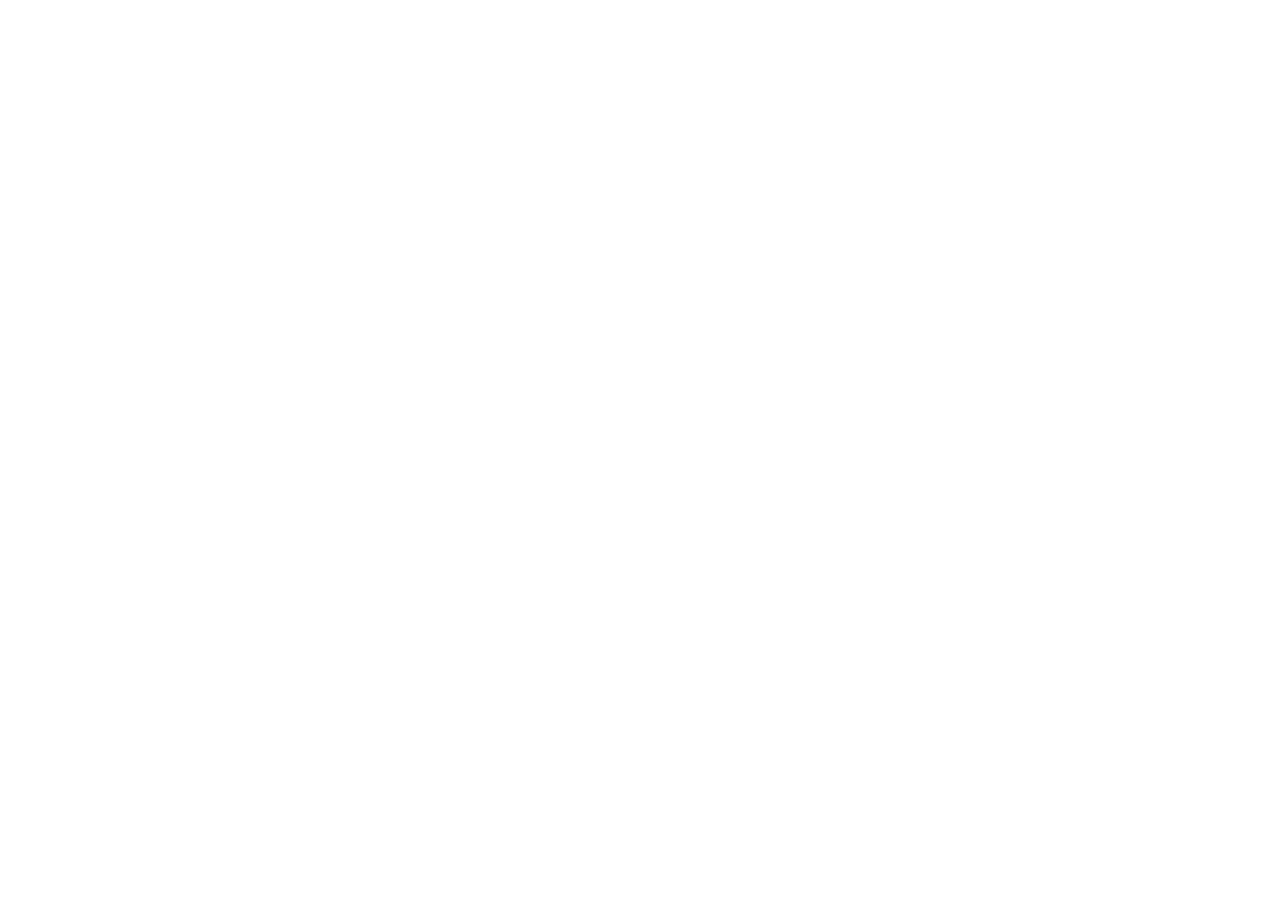
==== index.html @ 60a6969c "impostazione progetto" ====
<!DOCTYPE html>
<html lang="en">
<head>
    <meta charset="UTF-8">
    <meta name="viewport" content="width=device-width, initial-scale=1.0">
    <link rel="stylesheet" href="css/style.css">
    <title>Document</title>
</head>
<body>
    <!-- logo sfondo e titolo header -->
    <header>

    </header>
    
    <!-- parte info principali -->
    <main>
        <section>

        </section>
    </main>

    <!-- immagini link footer -->
    <footer>

    </footer>
</body>
</html>
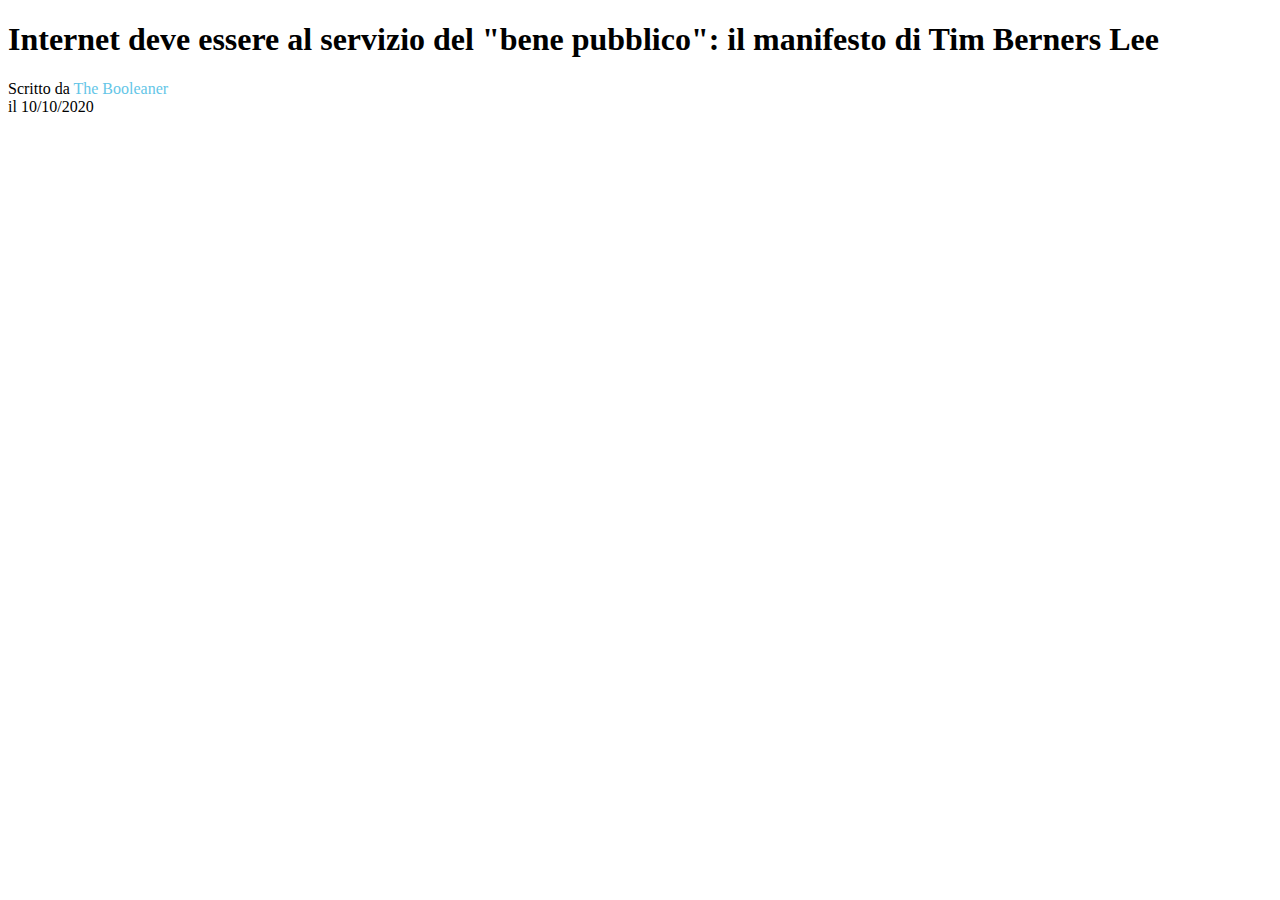
==== commit ac9e32c8: "titolo header" ====
--- a/index.html
+++ b/index.html
@@ -9,7 +9,11 @@
 <body>
     <!-- logo sfondo e titolo header -->
     <header>
-
+        <h1>Internet deve essere al servizio del "bene pubblico": il manifesto di Tim Berners Lee</h1>
+        <p>Scritto da <span id="color_editor">The Booleaner</span> 
+            <br>
+            <span>il 10/10/2020</span>
+        </p>
     </header>
     
     <!-- parte info principali -->
--- a/css/style.css
+++ b/css/style.css
@@ -0,0 +1,6 @@
+/* stile header */
+
+/* stile main */
+#color_editor{
+    color: rgb(100, 198, 231);
+}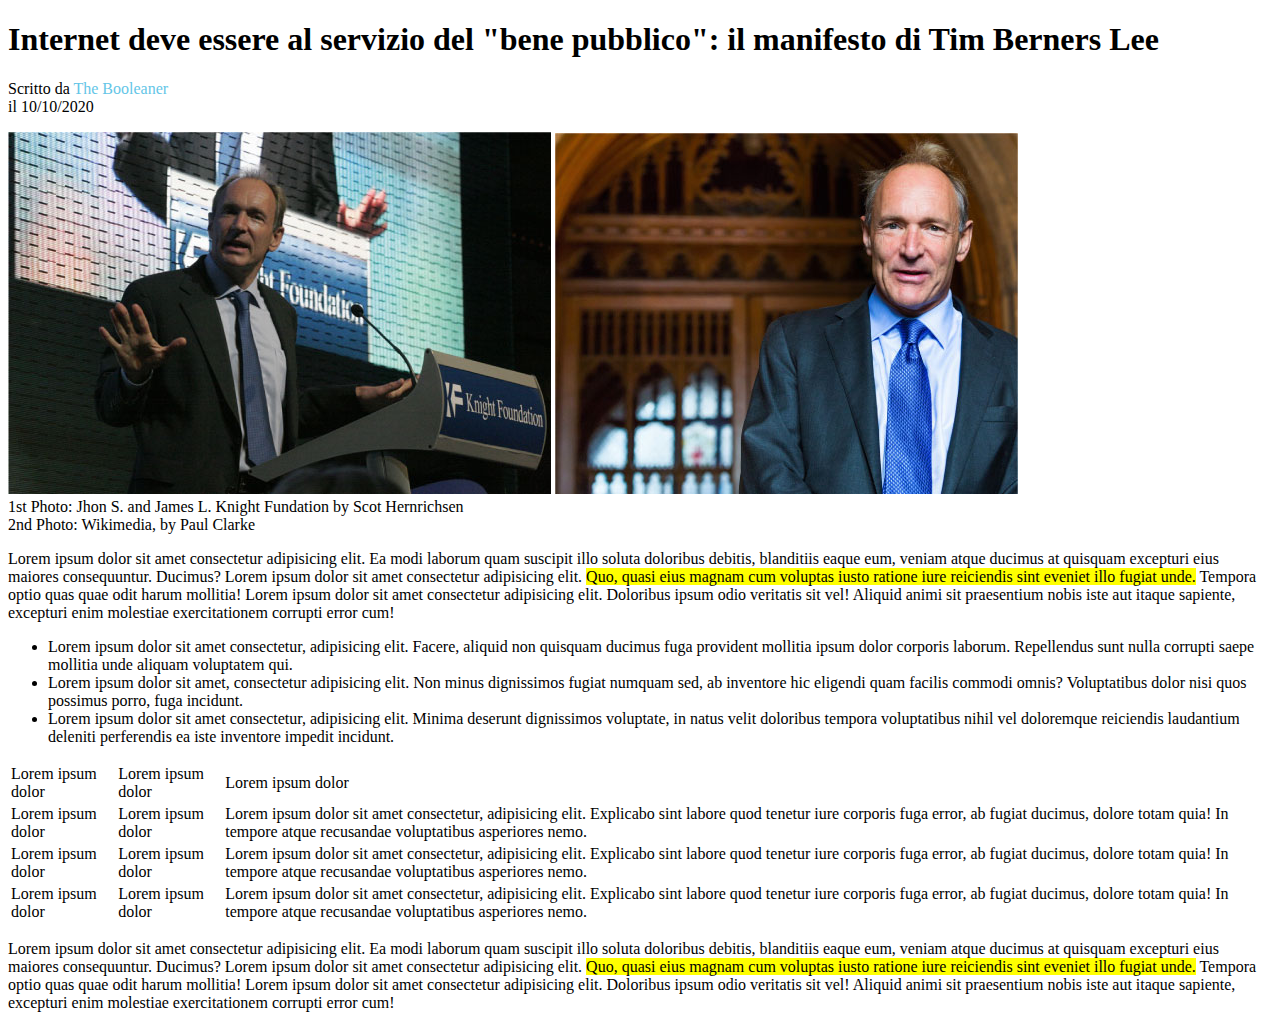
==== commit c56e69e4: "completamento stesura main" ====
--- a/index.html
+++ b/index.html
@@ -18,8 +18,62 @@
     
     <!-- parte info principali -->
     <main>
+        <!-- foto e descrizione -->
         <section>
+            <img src="img/tim-1.jpg" alt="Foto Tim congresso">
+            <img src="img/tim-2.jpg" alt="Foto Tim">
+            <div>
+                <span>
+                    1st Photo: Jhon S. and James L. Knight Fundation by Scot Hernrichsen
+                </span>
+                <br>
+                <span>
+                    2nd Photo: Wikimedia, by Paul Clarke
+                </span>
+            </div>
+            <!-- articolo -->
+            <p>
+                Lorem ipsum dolor sit amet consectetur adipisicing elit. Ea modi laborum quam suscipit illo soluta doloribus debitis, blanditiis eaque eum, veniam atque ducimus at quisquam excepturi eius maiores consequuntur. Ducimus? Lorem ipsum dolor sit amet consectetur adipisicing elit. <span class="highlight">Quo, quasi eius magnam cum voluptas iusto ratione iure reiciendis sint eveniet illo fugiat unde.</span> Tempora optio quas quae odit harum mollitia! Lorem ipsum dolor sit amet consectetur adipisicing elit. Doloribus ipsum odio veritatis sit vel! Aliquid animi sit praesentium nobis iste aut itaque sapiente, excepturi enim molestiae exercitationem corrupti error cum!
+            </p>
 
+            <ul>
+                <li>
+                    Lorem ipsum dolor sit amet consectetur, adipisicing elit. Facere, aliquid non quisquam ducimus fuga provident mollitia ipsum dolor corporis laborum. Repellendus sunt nulla corrupti saepe mollitia unde aliquam voluptatem qui.
+                </li>
+                <li>
+                    Lorem ipsum dolor sit amet, consectetur adipisicing elit. Non minus dignissimos fugiat numquam sed, ab inventore hic eligendi quam facilis commodi omnis? Voluptatibus dolor nisi quos possimus porro, fuga incidunt.
+
+                </li>
+                <li>
+                    Lorem ipsum dolor sit amet consectetur, adipisicing elit. Minima deserunt dignissimos voluptate, in natus velit doloribus tempora voluptatibus nihil vel doloremque reiciendis laudantium deleniti perferendis ea iste inventore impedit incidunt.
+                </li>
+            </ul>
+            
+            <table>
+                <thead>
+                    <td>Lorem ipsum dolor</td>
+                    <td>Lorem ipsum dolor</td>
+                    <td>Lorem ipsum dolor</td>
+                </thead>
+                <tbody>
+                    <td>Lorem ipsum dolor</td>
+                    <td>Lorem ipsum dolor</td>
+                    <td>Lorem ipsum dolor sit amet consectetur, adipisicing elit. Explicabo sint labore quod tenetur iure corporis fuga error, ab fugiat ducimus, dolore totam quia! In tempore atque recusandae voluptatibus asperiores nemo.</td>
+                </tbody>
+                <tbody>
+                    <td>Lorem ipsum dolor</td>
+                    <td>Lorem ipsum dolor</td>
+                    <td>Lorem ipsum dolor sit amet consectetur, adipisicing elit. Explicabo sint labore quod tenetur iure corporis fuga error, ab fugiat ducimus, dolore totam quia! In tempore atque recusandae voluptatibus asperiores nemo.</td>
+                </tbody>
+                <tbody>
+                    <td>Lorem ipsum dolor</td>
+                    <td>Lorem ipsum dolor</td>
+                    <td>Lorem ipsum dolor sit amet consectetur, adipisicing elit. Explicabo sint labore quod tenetur iure corporis fuga error, ab fugiat ducimus, dolore totam quia! In tempore atque recusandae voluptatibus asperiores nemo.</td>
+                </tbody>
+            </table>
+            <p>
+                Lorem ipsum dolor sit amet consectetur adipisicing elit. Ea modi laborum quam suscipit illo soluta doloribus debitis, blanditiis eaque eum, veniam atque ducimus at quisquam excepturi eius maiores consequuntur. Ducimus? Lorem ipsum dolor sit amet consectetur adipisicing elit. <span class="highlight">Quo, quasi eius magnam cum voluptas iusto ratione iure reiciendis sint eveniet illo fugiat unde.</span> Tempora optio quas quae odit harum mollitia! Lorem ipsum dolor sit amet consectetur adipisicing elit. Doloribus ipsum odio veritatis sit vel! Aliquid animi sit praesentium nobis iste aut itaque sapiente, excepturi enim molestiae exercitationem corrupti error cum!
+            </p>
         </section>
     </main>
 
--- a/css/style.css
+++ b/css/style.css
@@ -3,4 +3,8 @@
 /* stile main */
 #color_editor{
     color: rgb(100, 198, 231);
+}
+
+.highlight{
+    background-color: rgb(255, 255, 0);
 }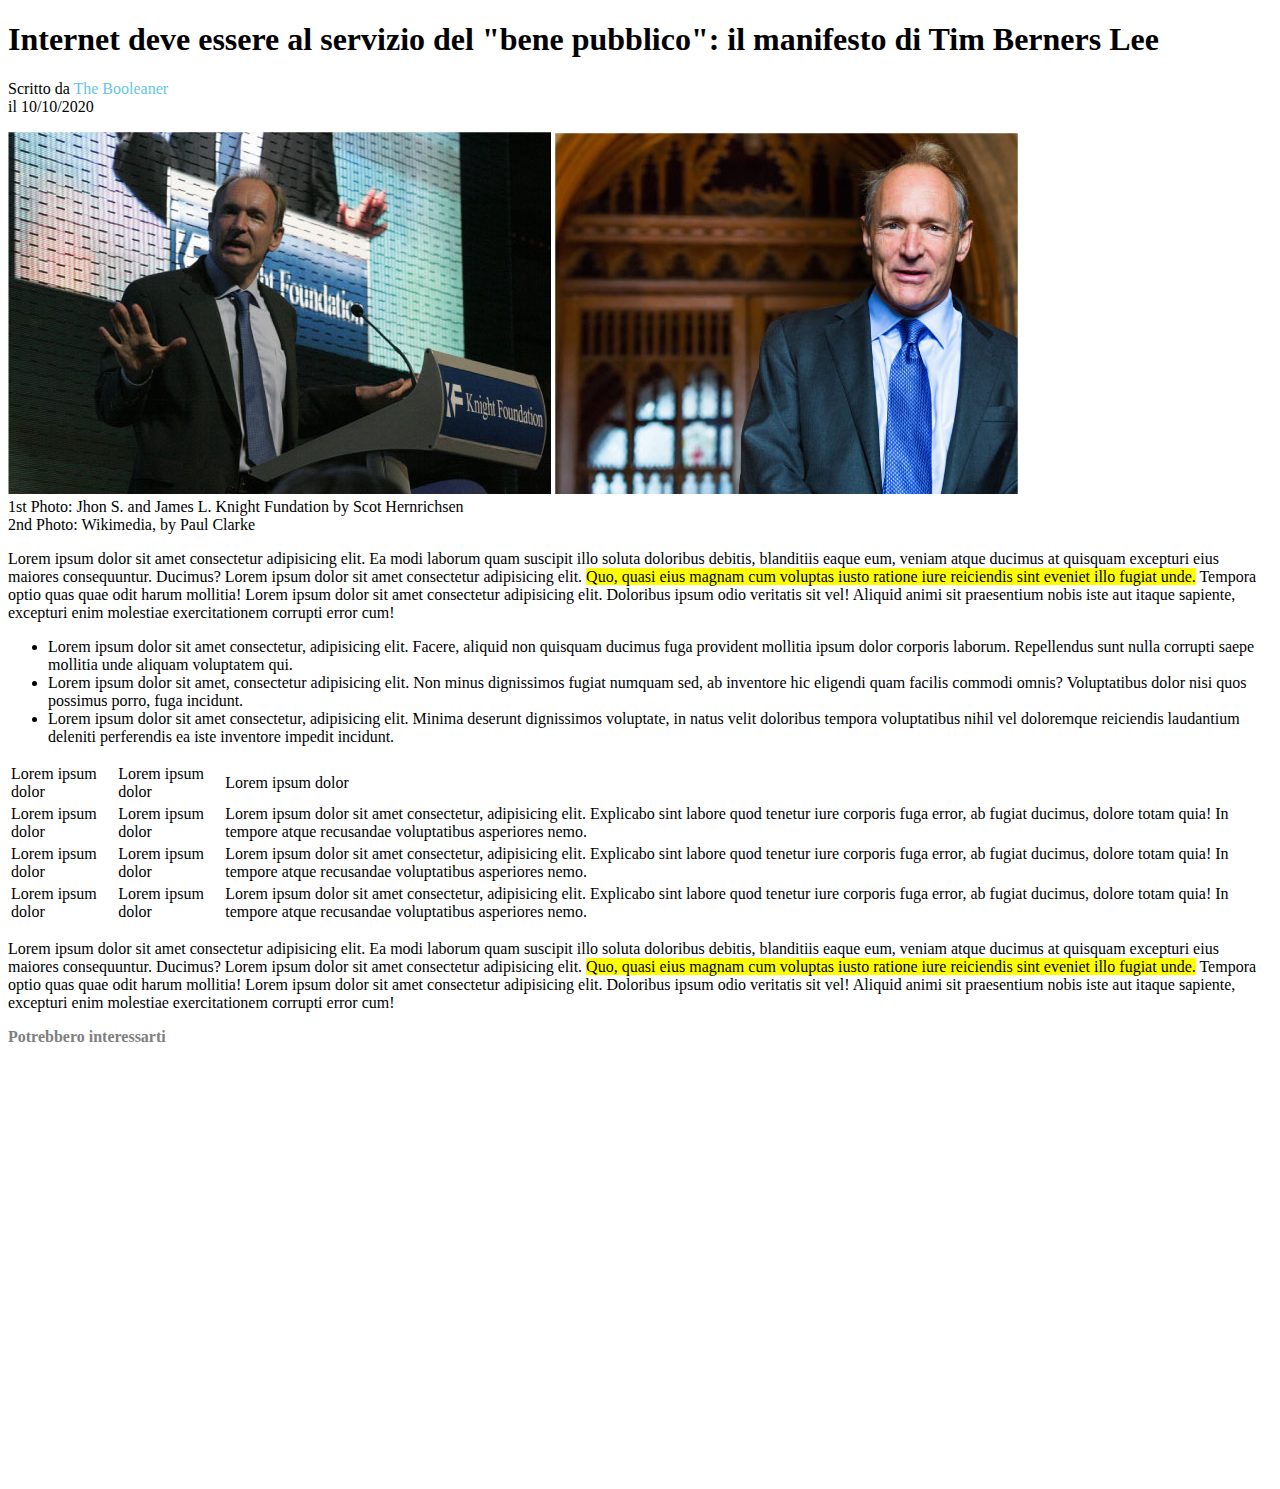
==== commit be1671a7: "completamento footer" ====
--- a/index.html
+++ b/index.html
@@ -79,7 +79,13 @@
 
     <!-- immagini link footer -->
     <footer>
-
+        <span id="title_footer"><strong>Potrebbero interessarti</strong></span>
+        <div id="monitor">
+            <strong>Lorem ipsum dolor</strong>
+        </div> 
+        <div id="graph">
+            <strong>Lorem ipsum dolor</strong>
+        </div>
     </footer>
 </body>
 </html>--- a/css/style.css
+++ b/css/style.css
@@ -7,4 +7,27 @@
 
 .highlight{
     background-color: rgb(255, 255, 0);
+}
+
+/* stile footer */
+#monitor{
+    background-image: url('file:///Users/saraaffro/Documents/BOOLEAN/esercizi/html-css-booleaner/img/monitor.jpg');
+    width: 312px;
+    height: 208px;
+    color: white;
+}
+
+#graph{
+    background-image: url('file:///Users/saraaffro/Documents/BOOLEAN/esercizi/html-css-booleaner/img/graph.jpg');
+    width: 311px;
+    height: 207px;
+    color: white;
+}
+
+#title_footer{
+    color: grey;
+}
+
+footer div{
+    margin-top: 10px;
 }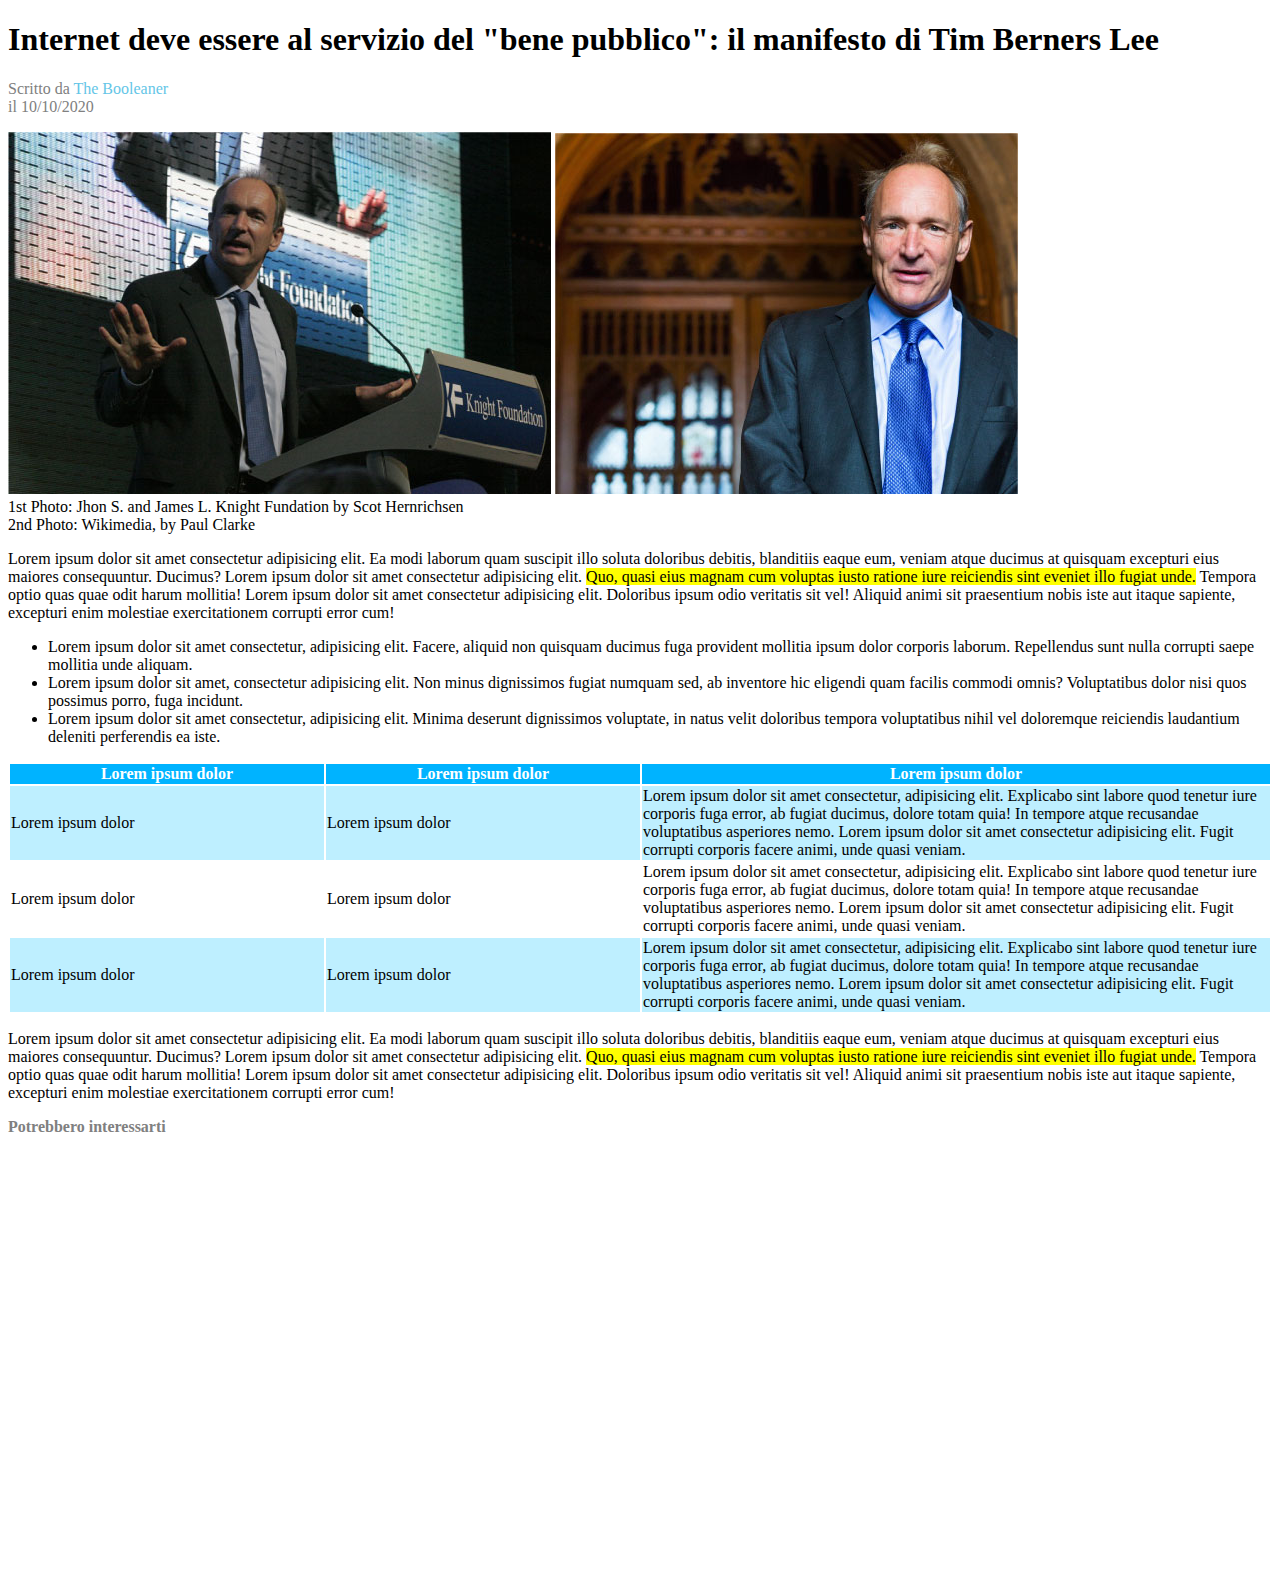
==== commit 532b1d68: "modifica table  e divisione section" ====
--- a/index.html
+++ b/index.html
@@ -10,7 +10,8 @@
     <!-- logo sfondo e titolo header -->
     <header>
         <h1>Internet deve essere al servizio del "bene pubblico": il manifesto di Tim Berners Lee</h1>
-        <p>Scritto da <span id="color_editor">The Booleaner</span> 
+        <p class="editor">
+            Scritto da <span id="color_editor">The Booleaner</span> 
             <br>
             <span>il 10/10/2020</span>
         </p>
@@ -31,46 +32,52 @@
                     2nd Photo: Wikimedia, by Paul Clarke
                 </span>
             </div>
+        </section>
             <!-- articolo -->
+        <section>
             <p>
                 Lorem ipsum dolor sit amet consectetur adipisicing elit. Ea modi laborum quam suscipit illo soluta doloribus debitis, blanditiis eaque eum, veniam atque ducimus at quisquam excepturi eius maiores consequuntur. Ducimus? Lorem ipsum dolor sit amet consectetur adipisicing elit. <span class="highlight">Quo, quasi eius magnam cum voluptas iusto ratione iure reiciendis sint eveniet illo fugiat unde.</span> Tempora optio quas quae odit harum mollitia! Lorem ipsum dolor sit amet consectetur adipisicing elit. Doloribus ipsum odio veritatis sit vel! Aliquid animi sit praesentium nobis iste aut itaque sapiente, excepturi enim molestiae exercitationem corrupti error cum!
             </p>
-
+        </section>
+        <section>
             <ul>
                 <li>
-                    Lorem ipsum dolor sit amet consectetur, adipisicing elit. Facere, aliquid non quisquam ducimus fuga provident mollitia ipsum dolor corporis laborum. Repellendus sunt nulla corrupti saepe mollitia unde aliquam voluptatem qui.
+                    Lorem ipsum dolor sit amet consectetur, adipisicing elit. Facere, aliquid non quisquam ducimus fuga provident mollitia ipsum dolor corporis laborum. Repellendus sunt nulla corrupti saepe mollitia unde aliquam.
                 </li>
                 <li>
                     Lorem ipsum dolor sit amet, consectetur adipisicing elit. Non minus dignissimos fugiat numquam sed, ab inventore hic eligendi quam facilis commodi omnis? Voluptatibus dolor nisi quos possimus porro, fuga incidunt.
 
                 </li>
                 <li>
-                    Lorem ipsum dolor sit amet consectetur, adipisicing elit. Minima deserunt dignissimos voluptate, in natus velit doloribus tempora voluptatibus nihil vel doloremque reiciendis laudantium deleniti perferendis ea iste inventore impedit incidunt.
+                    Lorem ipsum dolor sit amet consectetur, adipisicing elit. Minima deserunt dignissimos voluptate, in natus velit doloribus tempora voluptatibus nihil vel doloremque reiciendis laudantium deleniti perferendis ea iste.
                 </li>
             </ul>
-            
+        </section>
+        <section>
             <table>
                 <thead>
+                    <th class="first_column">Lorem ipsum dolor</th>
+                    <th class="second_column">Lorem ipsum dolor</th>
+                    <th class="third_column">Lorem ipsum dolor</th>
+                </thead>
+                <tbody class="color_line">
                     <td>Lorem ipsum dolor</td>
                     <td>Lorem ipsum dolor</td>
-                    <td>Lorem ipsum dolor</td>
-                </thead>
-                <tbody>
-                    <td>Lorem ipsum dolor</td>
-                    <td>Lorem ipsum dolor</td>
-                    <td>Lorem ipsum dolor sit amet consectetur, adipisicing elit. Explicabo sint labore quod tenetur iure corporis fuga error, ab fugiat ducimus, dolore totam quia! In tempore atque recusandae voluptatibus asperiores nemo.</td>
+                    <td>Lorem ipsum dolor sit amet consectetur, adipisicing elit. Explicabo sint labore quod tenetur iure corporis fuga error, ab fugiat ducimus, dolore totam quia! In tempore atque recusandae voluptatibus asperiores nemo. Lorem ipsum dolor sit amet consectetur adipisicing elit. Fugit corrupti corporis facere animi, unde quasi veniam.</td>
                 </tbody>
                 <tbody>
                     <td>Lorem ipsum dolor</td>
                     <td>Lorem ipsum dolor</td>
-                    <td>Lorem ipsum dolor sit amet consectetur, adipisicing elit. Explicabo sint labore quod tenetur iure corporis fuga error, ab fugiat ducimus, dolore totam quia! In tempore atque recusandae voluptatibus asperiores nemo.</td>
+                    <td>Lorem ipsum dolor sit amet consectetur, adipisicing elit. Explicabo sint labore quod tenetur iure corporis fuga error, ab fugiat ducimus, dolore totam quia! In tempore atque recusandae voluptatibus asperiores nemo. Lorem ipsum dolor sit amet consectetur adipisicing elit. Fugit corrupti corporis facere animi, unde quasi veniam.</td>
                 </tbody>
-                <tbody>
+                <tbody class="color_line">
                     <td>Lorem ipsum dolor</td>
                     <td>Lorem ipsum dolor</td>
-                    <td>Lorem ipsum dolor sit amet consectetur, adipisicing elit. Explicabo sint labore quod tenetur iure corporis fuga error, ab fugiat ducimus, dolore totam quia! In tempore atque recusandae voluptatibus asperiores nemo.</td>
+                    <td>Lorem ipsum dolor sit amet consectetur, adipisicing elit. Explicabo sint labore quod tenetur iure corporis fuga error, ab fugiat ducimus, dolore totam quia! In tempore atque recusandae voluptatibus asperiores nemo. Lorem ipsum dolor sit amet consectetur adipisicing elit. Fugit corrupti corporis facere animi, unde quasi veniam.</td>
                 </tbody>
             </table>
+        </section>
+        <section>
             <p>
                 Lorem ipsum dolor sit amet consectetur adipisicing elit. Ea modi laborum quam suscipit illo soluta doloribus debitis, blanditiis eaque eum, veniam atque ducimus at quisquam excepturi eius maiores consequuntur. Ducimus? Lorem ipsum dolor sit amet consectetur adipisicing elit. <span class="highlight">Quo, quasi eius magnam cum voluptas iusto ratione iure reiciendis sint eveniet illo fugiat unde.</span> Tempora optio quas quae odit harum mollitia! Lorem ipsum dolor sit amet consectetur adipisicing elit. Doloribus ipsum odio veritatis sit vel! Aliquid animi sit praesentium nobis iste aut itaque sapiente, excepturi enim molestiae exercitationem corrupti error cum!
             </p>
--- a/css/style.css
+++ b/css/style.css
@@ -4,10 +4,36 @@
 #color_editor{
     color: rgb(100, 198, 231);
 }
+ .editor{
+    color: gray;
+ }
 
 .highlight{
     background-color: rgb(255, 255, 0);
 }
+
+thead{
+    color: white;
+    background-color: rgb(0, 179, 255);
+}
+
+.color_line{
+    background-color: rgb(190, 239, 255);
+}
+
+.first_column{
+    width: 20%;
+}
+
+.second_column{
+    width: 20%;
+}
+
+.third_column{
+    width: 40%;
+}
+
+
 
 /* stile footer */
 #monitor{
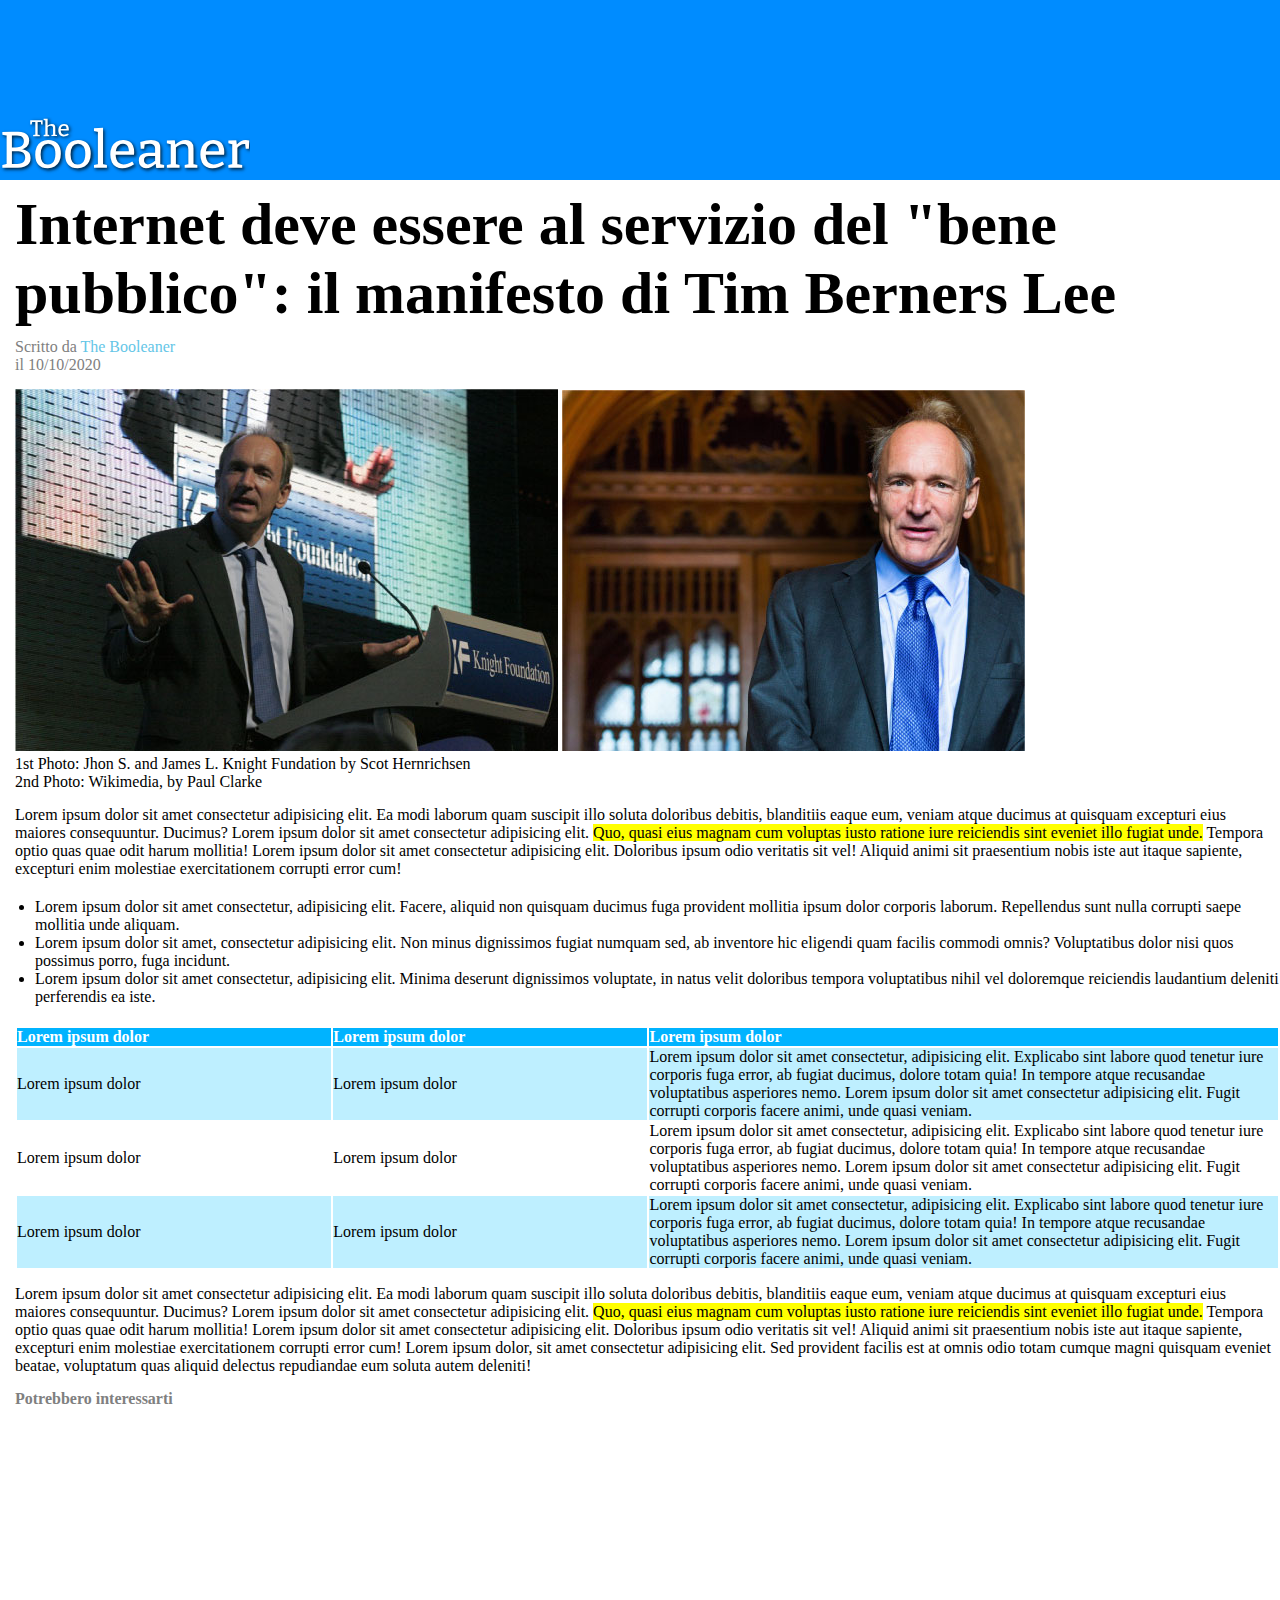
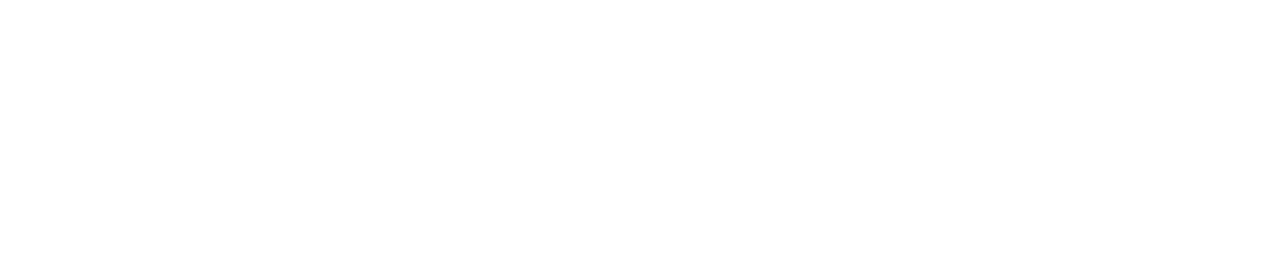
==== commit 49efed12: "modifiche margin e impostazione pagina" ====
--- a/index.html
+++ b/index.html
@@ -7,92 +7,99 @@
     <title>Document</title>
 </head>
 <body>
-    <!-- logo sfondo e titolo header -->
+        <!-- logo sfondo e titolo header -->
     <header>
+        <div class="patterns">
+            <img id="logo" src="img/logo.svg" alt="logo booleaner">
+        </div>
+    </header>    
+        
+    <div id="container">
         <h1>Internet deve essere al servizio del "bene pubblico": il manifesto di Tim Berners Lee</h1>
-        <p class="editor">
-            Scritto da <span id="color_editor">The Booleaner</span> 
-            <br>
-            <span>il 10/10/2020</span>
-        </p>
-    </header>
-    
-    <!-- parte info principali -->
-    <main>
-        <!-- foto e descrizione -->
-        <section>
-            <img src="img/tim-1.jpg" alt="Foto Tim congresso">
-            <img src="img/tim-2.jpg" alt="Foto Tim">
-            <div>
-                <span>
-                    1st Photo: Jhon S. and James L. Knight Fundation by Scot Hernrichsen
-                </span>
+            <p class="editor">
+                Scritto da <span id="color_editor">The Booleaner</span> 
                 <br>
-                <span>
-                    2nd Photo: Wikimedia, by Paul Clarke
-                </span>
+                <span>il 10/10/2020</span>
+            </p>
+        
+        
+        <!-- parte info principali -->
+        <main>
+            <!-- foto e descrizione -->
+            <section class="all">
+                <img src="img/tim-1.jpg" alt="Foto Tim congresso">
+                <img src="img/tim-2.jpg" alt="Foto Tim">
+                <div>
+                    <span>
+                        1st Photo: Jhon S. and James L. Knight Fundation by Scot Hernrichsen
+                    </span>
+                    <br>
+                    <span>
+                        2nd Photo: Wikimedia, by Paul Clarke
+                    </span>
+                </div>
+            </section>
+                <!-- articolo -->
+            <section class="all">
+                <p>
+                    Lorem ipsum dolor sit amet consectetur adipisicing elit. Ea modi laborum quam suscipit illo soluta doloribus debitis, blanditiis eaque eum, veniam atque ducimus at quisquam excepturi eius maiores consequuntur. Ducimus? Lorem ipsum dolor sit amet consectetur adipisicing elit. <span class="highlight">Quo, quasi eius magnam cum voluptas iusto ratione iure reiciendis sint eveniet illo fugiat unde.</span> Tempora optio quas quae odit harum mollitia! Lorem ipsum dolor sit amet consectetur adipisicing elit. Doloribus ipsum odio veritatis sit vel! Aliquid animi sit praesentium nobis iste aut itaque sapiente, excepturi enim molestiae exercitationem corrupti error cum!
+                </p>
+            </section>
+            <section>
+                <ul>
+                    <li>
+                        Lorem ipsum dolor sit amet consectetur, adipisicing elit. Facere, aliquid non quisquam ducimus fuga provident mollitia ipsum dolor corporis laborum. Repellendus sunt nulla corrupti saepe mollitia unde aliquam.
+                    </li>
+                    <li>
+                        Lorem ipsum dolor sit amet, consectetur adipisicing elit. Non minus dignissimos fugiat numquam sed, ab inventore hic eligendi quam facilis commodi omnis? Voluptatibus dolor nisi quos possimus porro, fuga incidunt.
+
+                    </li>
+                    <li>
+                        Lorem ipsum dolor sit amet consectetur, adipisicing elit. Minima deserunt dignissimos voluptate, in natus velit doloribus tempora voluptatibus nihil vel doloremque reiciendis laudantium deleniti perferendis ea iste.
+                    </li>
+                </ul>
+            </section>
+            <section class="all">
+                <table>
+                    <thead>
+                        <th class="first_column">Lorem ipsum dolor</th>
+                        <th class="second_column">Lorem ipsum dolor</th>
+                        <th class="third_column">Lorem ipsum dolor</th>
+                    </thead>
+                    <tbody class="color_line">
+                        <td>Lorem ipsum dolor</td>
+                        <td>Lorem ipsum dolor</td>
+                        <td>Lorem ipsum dolor sit amet consectetur, adipisicing elit. Explicabo sint labore quod tenetur iure corporis fuga error, ab fugiat ducimus, dolore totam quia! In tempore atque recusandae voluptatibus asperiores nemo. Lorem ipsum dolor sit amet consectetur adipisicing elit. Fugit corrupti corporis facere animi, unde quasi veniam.</td>
+                    </tbody>
+                    <tbody>
+                        <td>Lorem ipsum dolor</td>
+                        <td>Lorem ipsum dolor</td>
+                        <td>Lorem ipsum dolor sit amet consectetur, adipisicing elit. Explicabo sint labore quod tenetur iure corporis fuga error, ab fugiat ducimus, dolore totam quia! In tempore atque recusandae voluptatibus asperiores nemo. Lorem ipsum dolor sit amet consectetur adipisicing elit. Fugit corrupti corporis facere animi, unde quasi veniam.</td>
+                    </tbody>
+                    <tbody class="color_line">
+                        <td>Lorem ipsum dolor</td>
+                        <td>Lorem ipsum dolor</td>
+                        <td>Lorem ipsum dolor sit amet consectetur, adipisicing elit. Explicabo sint labore quod tenetur iure corporis fuga error, ab fugiat ducimus, dolore totam quia! In tempore atque recusandae voluptatibus asperiores nemo. Lorem ipsum dolor sit amet consectetur adipisicing elit. Fugit corrupti corporis facere animi, unde quasi veniam.</td>
+                    </tbody>
+                </table>
+            </section>
+            <section class="all">
+                <p>
+                    Lorem ipsum dolor sit amet consectetur adipisicing elit. Ea modi laborum quam suscipit illo soluta doloribus debitis, blanditiis eaque eum, veniam atque ducimus at quisquam excepturi eius maiores consequuntur. Ducimus? Lorem ipsum dolor sit amet consectetur adipisicing elit. <span class="highlight">Quo, quasi eius magnam cum voluptas iusto ratione iure reiciendis sint eveniet illo fugiat unde.</span> Tempora optio quas quae odit harum mollitia! Lorem ipsum dolor sit amet consectetur adipisicing elit. Doloribus ipsum odio veritatis sit vel! Aliquid animi sit praesentium nobis iste aut itaque sapiente, excepturi enim molestiae exercitationem corrupti error cum! Lorem ipsum dolor, sit amet consectetur adipisicing elit. Sed provident facilis est at omnis odio totam cumque magni quisquam eveniet beatae, voluptatum quas aliquid delectus repudiandae eum soluta autem deleniti!
+                </p>
+            </section>
+        </main>
+
+        <!-- immagini link footer -->
+        <footer class="all">
+            <span id="title_footer"><strong>Potrebbero interessarti</strong></span>
+            <div id="monitor">
+                <strong>Lorem ipsum dolor</strong>
+            </div> 
+            <div id="graph">
+                <strong>Lorem ipsum dolor</strong>
             </div>
-        </section>
-            <!-- articolo -->
-        <section>
-            <p>
-                Lorem ipsum dolor sit amet consectetur adipisicing elit. Ea modi laborum quam suscipit illo soluta doloribus debitis, blanditiis eaque eum, veniam atque ducimus at quisquam excepturi eius maiores consequuntur. Ducimus? Lorem ipsum dolor sit amet consectetur adipisicing elit. <span class="highlight">Quo, quasi eius magnam cum voluptas iusto ratione iure reiciendis sint eveniet illo fugiat unde.</span> Tempora optio quas quae odit harum mollitia! Lorem ipsum dolor sit amet consectetur adipisicing elit. Doloribus ipsum odio veritatis sit vel! Aliquid animi sit praesentium nobis iste aut itaque sapiente, excepturi enim molestiae exercitationem corrupti error cum!
-            </p>
-        </section>
-        <section>
-            <ul>
-                <li>
-                    Lorem ipsum dolor sit amet consectetur, adipisicing elit. Facere, aliquid non quisquam ducimus fuga provident mollitia ipsum dolor corporis laborum. Repellendus sunt nulla corrupti saepe mollitia unde aliquam.
-                </li>
-                <li>
-                    Lorem ipsum dolor sit amet, consectetur adipisicing elit. Non minus dignissimos fugiat numquam sed, ab inventore hic eligendi quam facilis commodi omnis? Voluptatibus dolor nisi quos possimus porro, fuga incidunt.
-
-                </li>
-                <li>
-                    Lorem ipsum dolor sit amet consectetur, adipisicing elit. Minima deserunt dignissimos voluptate, in natus velit doloribus tempora voluptatibus nihil vel doloremque reiciendis laudantium deleniti perferendis ea iste.
-                </li>
-            </ul>
-        </section>
-        <section>
-            <table>
-                <thead>
-                    <th class="first_column">Lorem ipsum dolor</th>
-                    <th class="second_column">Lorem ipsum dolor</th>
-                    <th class="third_column">Lorem ipsum dolor</th>
-                </thead>
-                <tbody class="color_line">
-                    <td>Lorem ipsum dolor</td>
-                    <td>Lorem ipsum dolor</td>
-                    <td>Lorem ipsum dolor sit amet consectetur, adipisicing elit. Explicabo sint labore quod tenetur iure corporis fuga error, ab fugiat ducimus, dolore totam quia! In tempore atque recusandae voluptatibus asperiores nemo. Lorem ipsum dolor sit amet consectetur adipisicing elit. Fugit corrupti corporis facere animi, unde quasi veniam.</td>
-                </tbody>
-                <tbody>
-                    <td>Lorem ipsum dolor</td>
-                    <td>Lorem ipsum dolor</td>
-                    <td>Lorem ipsum dolor sit amet consectetur, adipisicing elit. Explicabo sint labore quod tenetur iure corporis fuga error, ab fugiat ducimus, dolore totam quia! In tempore atque recusandae voluptatibus asperiores nemo. Lorem ipsum dolor sit amet consectetur adipisicing elit. Fugit corrupti corporis facere animi, unde quasi veniam.</td>
-                </tbody>
-                <tbody class="color_line">
-                    <td>Lorem ipsum dolor</td>
-                    <td>Lorem ipsum dolor</td>
-                    <td>Lorem ipsum dolor sit amet consectetur, adipisicing elit. Explicabo sint labore quod tenetur iure corporis fuga error, ab fugiat ducimus, dolore totam quia! In tempore atque recusandae voluptatibus asperiores nemo. Lorem ipsum dolor sit amet consectetur adipisicing elit. Fugit corrupti corporis facere animi, unde quasi veniam.</td>
-                </tbody>
-            </table>
-        </section>
-        <section>
-            <p>
-                Lorem ipsum dolor sit amet consectetur adipisicing elit. Ea modi laborum quam suscipit illo soluta doloribus debitis, blanditiis eaque eum, veniam atque ducimus at quisquam excepturi eius maiores consequuntur. Ducimus? Lorem ipsum dolor sit amet consectetur adipisicing elit. <span class="highlight">Quo, quasi eius magnam cum voluptas iusto ratione iure reiciendis sint eveniet illo fugiat unde.</span> Tempora optio quas quae odit harum mollitia! Lorem ipsum dolor sit amet consectetur adipisicing elit. Doloribus ipsum odio veritatis sit vel! Aliquid animi sit praesentium nobis iste aut itaque sapiente, excepturi enim molestiae exercitationem corrupti error cum!
-            </p>
-        </section>
-    </main>
-
-    <!-- immagini link footer -->
-    <footer>
-        <span id="title_footer"><strong>Potrebbero interessarti</strong></span>
-        <div id="monitor">
-            <strong>Lorem ipsum dolor</strong>
-        </div> 
-        <div id="graph">
-            <strong>Lorem ipsum dolor</strong>
-        </div>
-    </footer>
+        </footer>
+    </div>
 </body>
 </html>--- a/css/style.css
+++ b/css/style.css
@@ -1,20 +1,67 @@
+/* stile generale */
+*{
+    margin: 0;
+    padding: 0;
+}
+
+#container{
+    margin-left: 15px;
+}
+
+h1{
+    font-size: 60px;
+    margin-bottom: 10px;
+    margin-top: 10px;
+}
+
+
 /* stile header */
+.patterns{
+    width: 100%;
+    height: 180px;
+    background-image: url("file:///Users/saraaffro/Documents/BOOLEAN/esercizi/html-css-booleaner/img/pattern.png");
+    background-color: rgb(0, 140, 255);
+    position: relative;
+}
+
+#logo{
+    width: 250px;
+    height: auto;
+    position: absolute;
+    bottom: 0;
+    left: 0;
+}
+
 
 /* stile main */
+.editor{
+    color: gray;
+    margin-bottom: 10px;
+ }
+
 #color_editor{
     color: rgb(100, 198, 231);
 }
- .editor{
-    color: gray;
- }
+ 
+.all{
+    margin-top: 15px;
+    margin-bottom: 15px;
+}
 
 .highlight{
     background-color: rgb(255, 255, 0);
 }
 
+ul{
+    margin-left: 20px;
+    margin-top: 20px;
+    margin-bottom: 20px;
+}
+
 thead{
     color: white;
     background-color: rgb(0, 179, 255);
+    text-align: left;
 }
 
 .color_line{
